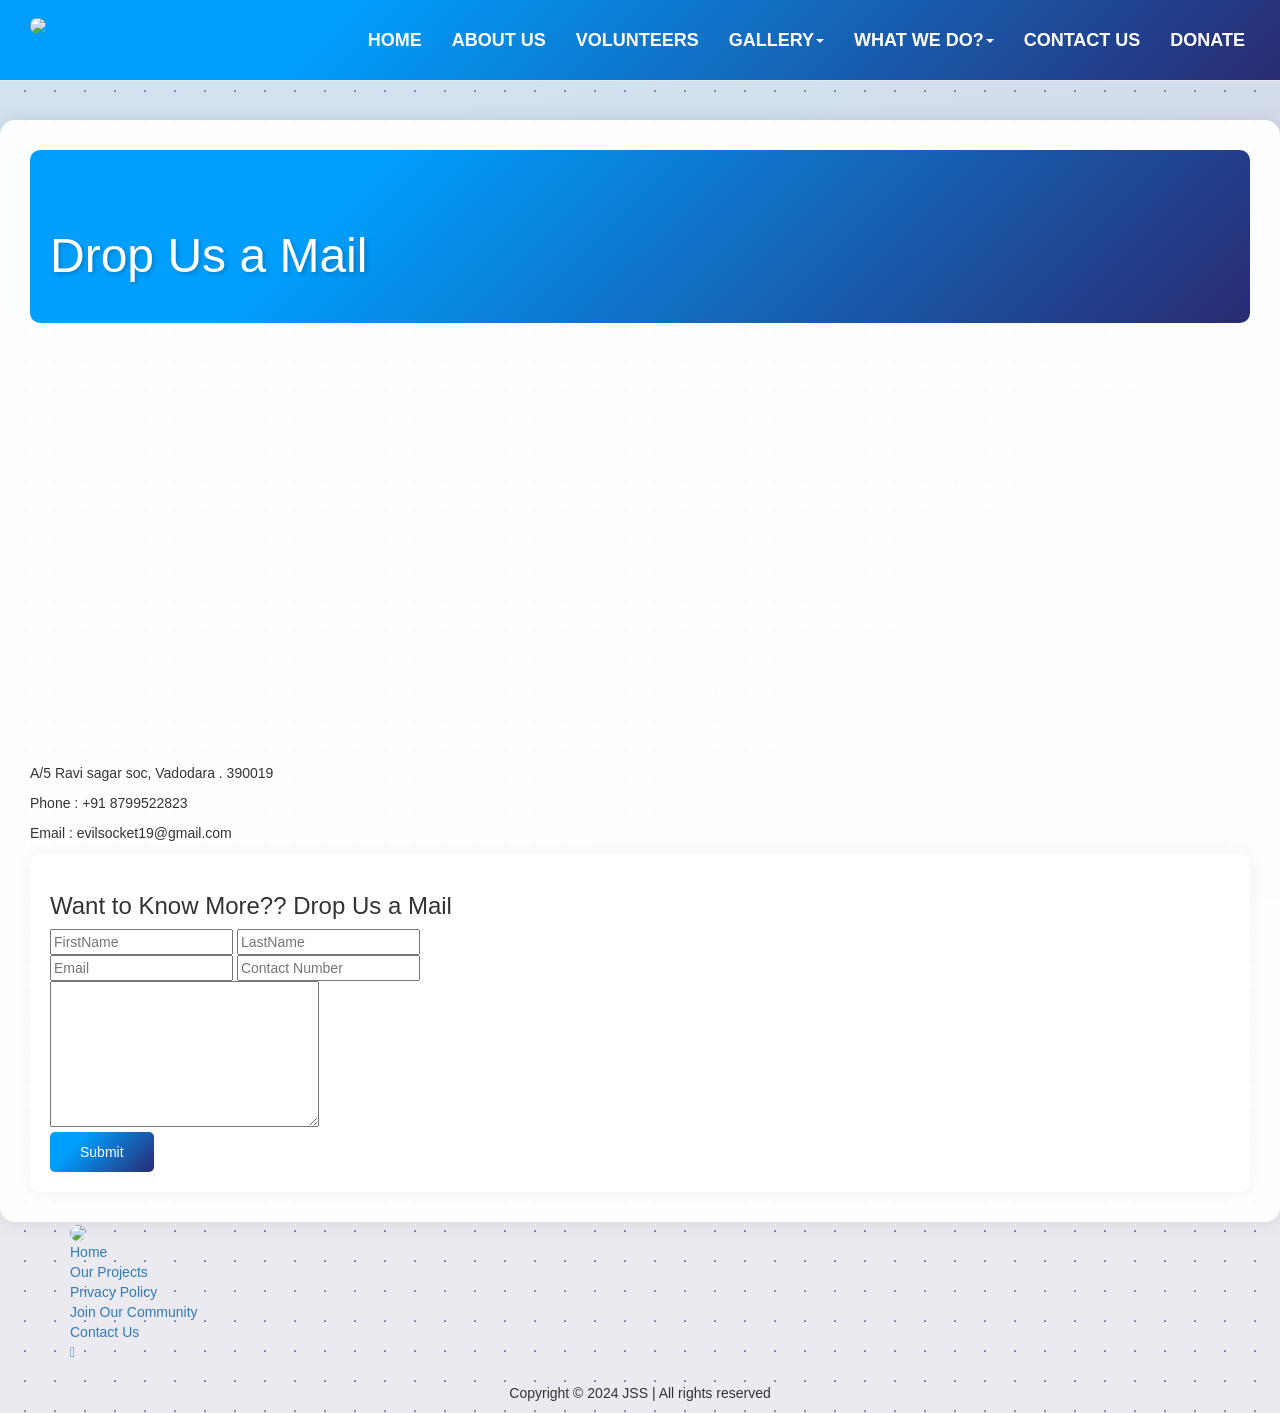
==== contactus.html @ 6b0bab63 "Wire donation and form APIs securely Co-authored-by: Copilot <223556219+Copilot@users.noreply.github" ====
<!DOCTYPE html>
<html lang="en">

<head>
  <title>CONTACT US</title>
  <meta charset="utf-8">
  <meta name="viewport" content="width=device-width, initial-scale=1, user-scalable=no">
  <link rel="icon" href="images/JSS.png">
  <link rel="stylesheet" href="https://maxcdn.bootstrapcdn.com/bootstrap/3.4.1/css/bootstrap.min.css">
  <script src="https://ajax.googleapis.com/ajax/libs/jquery/3.5.1/jquery.min.js"></script>
  <script src="https://maxcdn.bootstrapcdn.com/bootstrap/3.4.1/js/bootstrap.min.js"></script>
  <link rel="stylesheet" href="style.css">
  <link rel="stylesheet" href="style3.css">
  

  <!--PLUGIN-->
  <script src="https://ajax.googleapis.com/ajax/libs/jquery/1.11.1/jquery.min.js"></script>


  <!--FONT AWESOME-->
  <link rel="stylesheet" href="https://cdnjs.cloudflare.com/ajax/libs/font-awesome/4.7.0/css/font-awesome.min.css">
  <script src='https://kit.fontawesome.com/a076d05399.js'></script>

  <!--GOOGLE FONTS-->
  <link rel="preconnect" href="https://fonts.gstatic.com">
  <link
    href="https://fonts.googleapis.com/css2?family=Archivo+Black&family=Fredoka+One&family=Kanit:wght@300&display=swap"
    rel="stylesheet">

  <style>
    @keyframes fade {
      0% {
        opacity: 0;
      }
      100% {
        opacity: 1
      }
    }

    @-webkit-keyframes fade {
      0% {
        opacity: 0;
      }
      100% {
        opacity: 1
      }
    }

    .caption,
    .well,
    .jumbotron {
      animation: fade 5s;
      -webkit-animation: fade 5s;
    }

    /* Background styles */
    body {
      background-color: #f5f5f5;
      background-image: 
        linear-gradient(45deg, #2a2a72 1px, transparent 1px),
        linear-gradient(-45deg, #2a2a72 1px, transparent 1px);
      background-size: 30px 30px;
      background-position: center center;
      position: relative;
    }

    body::before {
      content: '';
      position: fixed;
      top: 0;
      left: 0;
      width: 100%;
      height: 100%;
      background: linear-gradient(315deg, rgba(42, 42, 114, 0.1) 0%, rgba(0, 159, 253, 0.1) 74%);
      z-index: -1;
    }

    .container1 {
      background: rgba(255, 255, 255, 0.95);
      border-radius: 15px;
      box-shadow: 0 0 20px rgba(0, 0, 0, 0.1);
      margin-top: 100px;
      padding: 30px;
    }

    .section1 {
      background: linear-gradient(315deg, #2a2a72 0%, #009ffd 74%);
      color: white;
      padding: 20px;
      border-radius: 10px;
      margin-bottom: 30px;
    }

    .section1 h1 {
      color: white !important;
      text-shadow: 2px 2px 4px rgba(0, 0, 0, 0.2);
    }

    .sec2contactform {
      background: white;
      padding: 20px;
      border-radius: 10px;
      box-shadow: 0 0 15px rgba(0, 0, 0, 0.05);
    }

    .btn-contact {
      background: linear-gradient(315deg, #2a2a72 0%, #009ffd 74%);
      color: white;
      border: none;
      padding: 10px 30px;
      border-radius: 5px;
      transition: transform 0.3s ease;
    }

    .btn-contact:hover {
      transform: translateY(-2px);
      box-shadow: 0 5px 15px rgba(0, 0, 0, 0.1);
    }

    /* Logo click effect */
    .logo-img {
      transition: transform 0.3s ease;
      cursor: pointer;
    }

    .logo-img:active {
      transform: scale(1.2);
    }

    .contact-section {
      padding: 80px 0;
      background: #f9f9f9;
    }

    .contact-container {
      max-width: 1200px;
      margin: 0 auto;
      padding: 20px;
    }

    .contact-header {
      text-align: center;
      margin-bottom: 50px;
    }

    .contact-header h1 {
      color: #2a2a72;
      font-size: 2.5em;
      margin-bottom: 20px;
    }

    .contact-header p {
      color: #666;
      font-size: 1.2em;
    }

    .contact-card {
      background: white;
      border-radius: 10px;
      box-shadow: 0 5px 15px rgba(0, 0, 0, 0.1);
      padding: 30px;
      margin-bottom: 30px;
      transition: transform 0.3s ease;
    }

    .contact-card:hover {
      transform: translateY(-5px);
    }

    .contact-info {
      display: flex;
      align-items: center;
      margin-bottom: 20px;
    }

    .contact-info i {
      font-size: 24px;
      color: #2a2a72;
      margin-right: 15px;
      width: 40px;
      height: 40px;
      background: #f0f0f0;
      border-radius: 50%;
      display: flex;
      align-items: center;
      justify-content: center;
    }

    .contact-form {
      background: white;
      border-radius: 10px;
      box-shadow: 0 5px 15px rgba(0, 0, 0, 0.1);
      padding: 30px;
    }

    .form-group {
      margin-bottom: 20px;
    }

    .form-control {
      border: 2px solid #eee;
      border-radius: 8px;
      padding: 12px;
      transition: all 0.3s ease;
    }

    .form-control:focus {
      border-color: #2a2a72;
      box-shadow: none;
    }

    .submit-btn {
      background: linear-gradient(315deg, #2a2a72 0%, #009ffd 74%);
      color: white;
      border: none;
      padding: 12px 30px;
      border-radius: 8px;
      cursor: pointer;
      transition: all 0.3s ease;
      width: 100%;
    }

    .submit-btn:hover {
      transform: translateY(-2px);
      box-shadow: 0 5px 15px rgba(0, 0, 0, 0.2);
    }

    .map-container {
      border-radius: 10px;
      overflow: hidden;
      box-shadow: 0 5px 15px rgba(0, 0, 0, 0.1);
      margin-top: 30px;
    }

    .map-container iframe {
      width: 100%;
      height: 400px;
      border: none;
    }

    .social-links {
      display: flex;
      justify-content: center;
      gap: 20px;
      margin-top: 30px;
    }

    .social-links a {
      width: 50px;
      height: 50px;
      background: #f0f0f0;
      border-radius: 50%;
      display: flex;
      align-items: center;
      justify-content: center;
      color: #2a2a72;
      font-size: 20px;
      transition: all 0.3s ease;
    }

    .social-links a:hover {
      background: #2a2a72;
      color: white;
      transform: translateY(-3px);
    }

    @media (max-width: 768px) {
      .contact-header h1 {
        font-size: 2em;
      }
      
      .contact-container {
        padding: 10px;
      }
      
      .contact-card, .contact-form {
        padding: 20px;
      }
    }
  </style>
</head>

<body style="background-color:#eaeaf0;">



  <nav class="navbar navbar-default navbar-fixed-top " style="background-color: #2a2a72;background-image: linear-gradient(315deg, #2a2a72 0%, #009ffd 74%);     padding-top:15px;padding-bottom:15px;">
    <div class="container-fluid">
      <div class="navbar-header" style="height:50px; width:auto;">
        <button type="button" class="navbar-toggle" data-toggle="collapse" data-target="#myNavbar">
          <span class="icon-bar"></span>
          <span class="icon-bar"></span>
          <span class="icon-bar"></span>     
        </button>
        <a class="navbar-brand" href="#"></a>
        <img src="images/JSS.png" height=50px width=auto style="border-radius: 50%;">
      </div>
      <div class="collapse navbar-collapse navbar-right" id="myNavbar" >
      <ul class="nav navbar-nav navbar-right ">
        <li><a href="index.html" style="color:white; font-family: 'Quicksand', sans-serif;font-size: 18px; font-weight: 250; padding: 15px 15px 15px 15px;"><b>HOME</b></a></li>
        <li><a href="aboutus.html" style="color:white; font-family: 'Quicksand', sans-serif;font-size: 18px; font-weight: 250; padding: 15px 15px 15px 15px;"><b>ABOUT US</b></a></li>
        <li><a href="volunteers.html" style="color:white; font-family: 'Quicksand', sans-serif;font-size: 18px; font-weight: 250; padding: 15px 15px 15px 15px;"><b>VOLUNTEERS</b></a></li>
  
        <li class="dropdown"><a class="dropdown-toggle" data-toggle="dropdown" href="#" style="color:white;  font-family: 'Quicksand', sans-serif;font-size: 18px;font-weight: 250; padding: 15px 15px 15px 15px;"><b>GALLERY</b><span class="caret"></span></a>
          <ul class="dropdown-menu" style="background-color: #2a2a72;background-image: linear-gradient(315deg, #2a2a72 0%, #009ffd 74%); ">
            <li><a href="photos.html" style="color:white; background-color: #2a2a72;background-image: linear-gradient(315deg, #2a2a72 0%, #009ffd 74%);  font-family: 'Quicksand', sans-serif;font-size: 18px;font-weight: 250; padding: 5px 50px 5px 50px;"><b>PHOTOS</b></a></li>
            <li><a href="videos.html" style="color:white; background-color: #2a2a72;background-image: linear-gradient(315deg, #2a2a72 0%, #009ffd 74%);  font-family: 'Quicksand', sans-serif;font-size: 18px;font-weight: 250; padding: 5px 50px 5px 50px;"><b>VIDEOS</b></a></li>
          </ul>
        </li>
        <li class="dropdown"><a class="dropdown-toggle" data-toggle="dropdown" href="#" style="color:white;  font-family: 'Quicksand', sans-serif;font-size: 18px;font-weight: 250; padding: 15px 15px 15px 15px;"><b>WHAT WE DO?</b><span class="caret"></span></a>
            <ul class="dropdown-menu" style="background-color: #2a2a72;background-image: linear-gradient(315deg, #2a2a72 0%, #009ffd 74%); ">
              <li><a href="events.html" style="color:white; background-color: #2a2a72;background-image: linear-gradient(315deg, #2a2a72 0%, #009ffd 74%);  font-family: 'Quicksand', sans-serif;font-size: 18px;font-weight: 250; padding: 5px 50px 5px 50px;"><b>EVENTS</b></a></li>
              <li><a href="projects.html" style="color:white; background-color: #2a2a72;background-image: linear-gradient(315deg, #2a2a72 0%, #009ffd 74%);  font-family: 'Quicksand', sans-serif;font-size: 18px;font-weight: 250; padding: 5px 50px 5px 50px;"><b>PROJECTS</b></a></li>
            </ul>
          </li>
        <li><a href="contactus.html" style="color:white; font-family: 'Quicksand', sans-serif;font-size: 18px;font-weight: 250; padding: 15px 15px 15px 15px;"><b>CONTACT US</b></a></li>
        <li><a href="donation.html" style="color:white; font-family: 'Quicksand', sans-serif;font-size: 18px;font-weight: 250; padding: 15px 35px 15px 15px;"><b>DONATE</b></a></li>
      </ul>
      </div>
    </div>
  </nav>


<br>
  <div class="container1">
    <div class="innerwrap">

      <section class="section1 clearfix">
        <div class="textcenter">
          <span class="shtext"></span>
          <br><br>
          <h1 style="color: #0a0aad; font-size: 48px; font-family: 'Signika', sans-serif; padding-bottom: 10px;">Drop Us
            a Mail</h1>
        </div>
      </section>

      <section class="section2 clearfix">
        <div class="col2 column1 first">
          <div class="mapouter">
            <div class="gmap_canvas">
              <iframe width="400" height="410" id="gmap_canvas"
               src="https://www.google.com/maps/embed?pb=!1m18!1m12!1m3!1d3691.7313323834214!2d73.22768937615884!3d22.288164879695323!2m3!1f0!2f0!3f0!3m2!1i1024!2i768!4f13.1!3m3!1m2!1s0x395fc5763d74f32f%3A0x56ae5fd791130375!2sRavi%20Sagar%20Society%2C%202%2C%20D%20Mart%20Rd%2C%20Waghodia%2C%20Vadodara%2C%20Gujarat%20390025!5e0!3m2!1sen!2sin!4v1745763702215!5m2!1sen!2sin" width="400" height="300" style="border:0;" allowfullscreen="" loading="lazy" referrerpolicy="no-referrer-when-downgrade"></iframe> 
              <style>
                .mapouter {
                  position: relative;
                  text-align: right;
                  height: 410px;
                  width: 100%;
                  max-width: 400px;
                }
                .gmap_canvas {
                  overflow: hidden;
                  background: none !important;
                  height: 410px;
                  width: 100%;
                }
              </style>
            </div>
          </div>
        </div>
        <div class="col2 column2 last">
          <div class="sec2innercont">
            <div class="sec2addr">
              <p>A/5 Ravi sagar soc, Vadodara . 390019</p>
              <p><span class="collig">Phone :</span> +91 8799522823</p>
              <p><span class="collig">Email :</span> evilsocket19@gmail.com</p>
            </div>
          </div>
          <div class="sec2contactform">
            <h3 class="sec2frmtitle">Want to Know More?? Drop Us a Mail</h3>
            <form id="contactForm" onsubmit="return sendmail(event)">
              <div class="clearfix">
                <input class="col2 first" id="FirstName" type="text" name="Name" placeholder="FirstName">
                <input class="col2 last" id="LastName" type="text" name="LastName" placeholder="LastName">
              </div>
              <div class="clearfix">
                <input class="col2 first" id="Sender" name="Sender" type="Email" placeholder="Email">
                <input class="col2 last" id="Number" name="Number" type="text" placeholder="Contact Number">
              </div>
              <div class="clearfix">
                <textarea id="Message" name="Message" cols="30" rows="7"></textarea>
              </div>
              <div class="clearfix"><input type="submit" class="btn btn-contact"></div>
            </form>
          </div>

        </div>
      </section>

    </div>
  </div>


    <!-- Site footer -->
    <footer class="site-footer">
      <div class="container">

          <div class="grid-container">
              <div class="grid-item">

                  <img src="images/JSS.png" class="logo-img" style="border-radius: 50%;">

              </div>

              <div class="grid-item inner-grid-container">

                <div class="grid-item"><a href="index.html">Home</a></div>
                <div class="grid-item"><a href="projects.html">Our Projects</a></div>
                <div class="grid-item"><a href="privacy.html">Privacy Policy</a></div>
                <div class="grid-item"><a href="volunteersForm.html">Join Our Community</a></div>
                <div class="grid-item"><a href="contactus.html">Contact Us</a></div>
            </div>

               <div class="grid-item">
              <div class = "social-buttons" style="float:left;">
                  <a href= "https://www.instagram.com/_assofficial/profilecard/?igsh=eWhia3lzdHN2cGNs" target="_blank"><i class="fab fa-instagram circle-icon"></i></a>
              </div>
          </div>  
          </div>
          <hr>

          <p style="text-align: center;">Copyright © 2024 JSS | All rights reserved</p>

      </div>
  </footer>

  <script
  src="https://code.jquery.com/jquery-2.2.4.min.js"
  integrity="sha256-BbhdlvQf/xTY9gja0Dq3HiwQF8LaCRTXxZKRutelT44="
  crossorigin="anonymous"></script>
<script src="api-config.js"></script>
<script>  

    async function sendmail(event) {
        event.preventDefault();
        
        const form = event.target;
        const firstName = $('#FirstName').val().trim();
        const lastName = $('#LastName').val().trim();
        const email = $('#Sender').val().trim();
        const phone = $('#Number').val().trim();
        const message = $('#Message').val().trim();

        // Validate form
        if (!firstName || !lastName || !email || !message) {
            alert('Please fill in all required fields');
            return;
        }

        // Show loading state
        const submitButton = form.querySelector('input[type="submit"]');
        const originalText = submitButton.value;
        submitButton.value = 'Sending...';
        submitButton.disabled = true;

        try {
            const response = await fetch(window.jssApiUrl('/api/contact'), {
                method: 'POST',
                headers: {
                    'Content-Type': 'application/json',
                },
                body: JSON.stringify({
                    firstName,
                    lastName,
                    email,
                    phone,
                    message
                })
            });

            const data = await response.json();
            if (!response.ok || !data.success) {
                throw new Error(data.error || `Request failed (${response.status})`);
            } else {
                alert('Your message has been sent. Thank you for contacting us.');
                // Clear form
                $('#FirstName').val('');
                $('#LastName').val('');
                $('#Sender').val('');
                $('#Number').val('');
                $('#Message').val('');
            }
        } catch (error) {
            console.error('Error:', error);
            alert('There was an error sending your message: ' + error.message);
        } finally {
            // Reset button state
            submitButton.value = originalText;
            submitButton.disabled = false;
        }
    }

    document.addEventListener('DOMContentLoaded', function() {
      const logo = document.querySelector('.logo-img');
      logo.addEventListener('click', function() {
        this.style.transform = 'scale(1.2)';
        setTimeout(() => {
          this.style.transform = 'scale(1)';
        }, 200);
      });
    });

 </script>



</body>

</html>
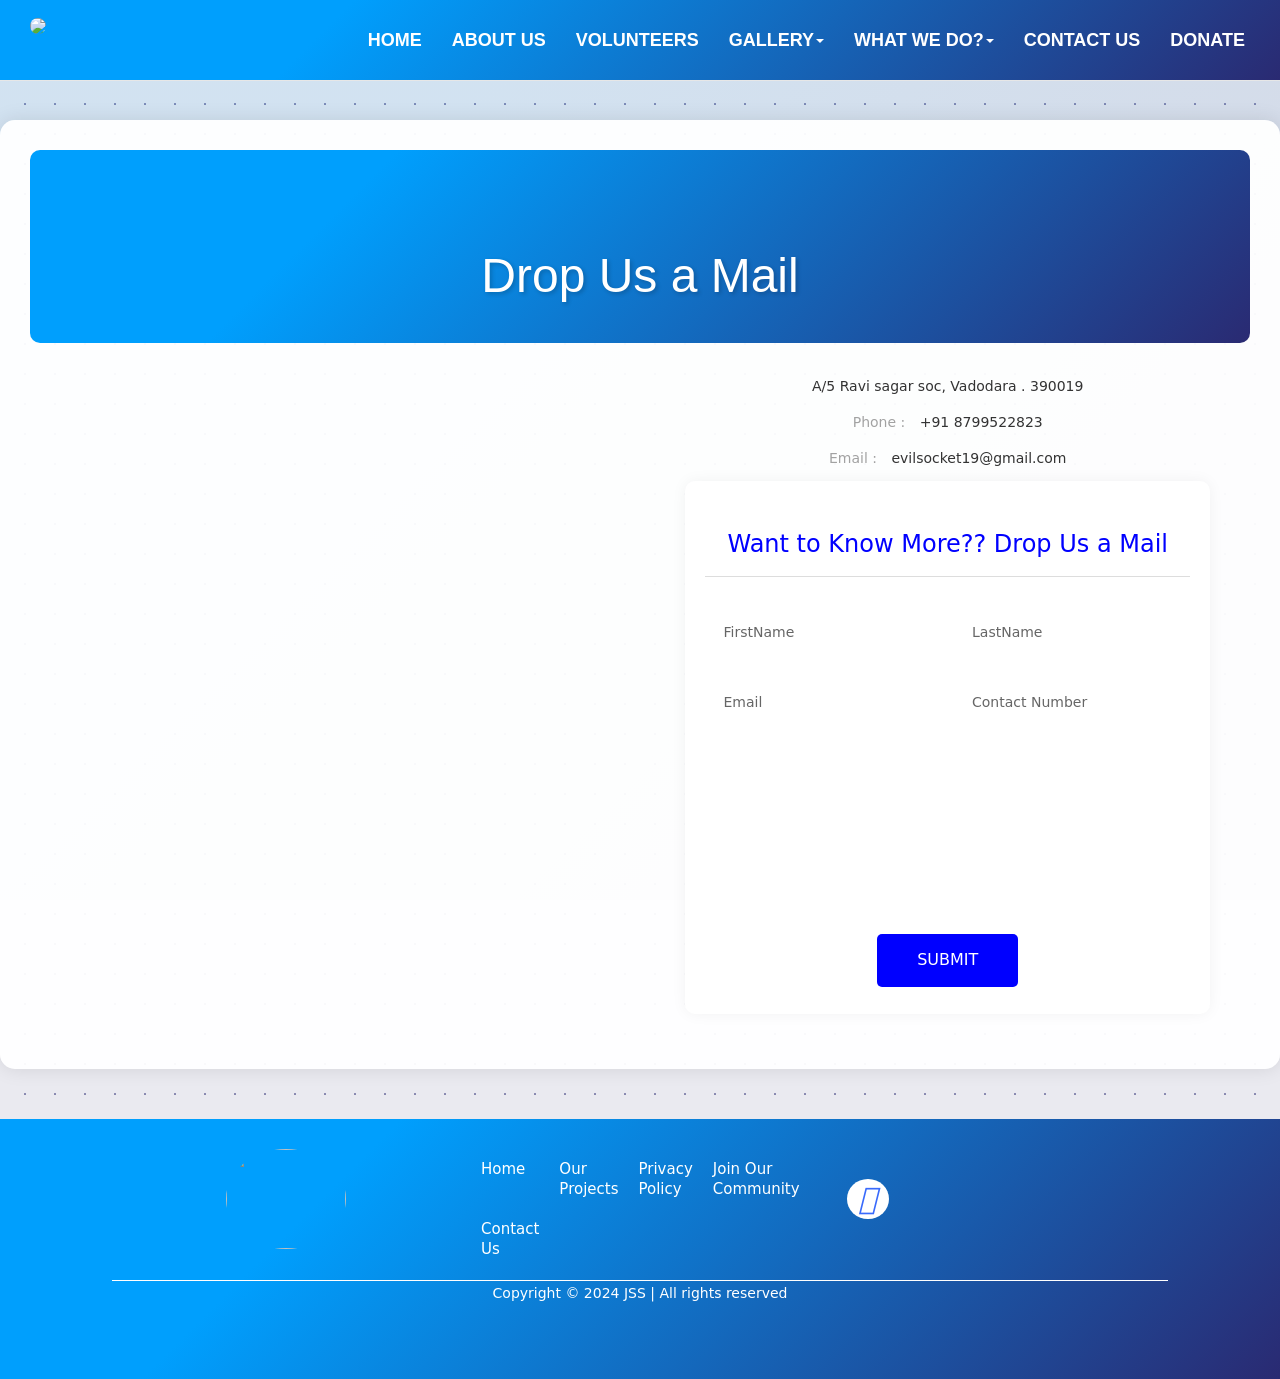
==== commit 16744934: "Organize website assets into folders Co-authored-by: Copilot <223556219+Copilot@users.noreply.github" ====
--- a/contactus.html
+++ b/contactus.html
@@ -9,8 +9,8 @@
   <link rel="stylesheet" href="https://maxcdn.bootstrapcdn.com/bootstrap/3.4.1/css/bootstrap.min.css">
   <script src="https://ajax.googleapis.com/ajax/libs/jquery/3.5.1/jquery.min.js"></script>
   <script src="https://maxcdn.bootstrapcdn.com/bootstrap/3.4.1/js/bootstrap.min.js"></script>
-  <link rel="stylesheet" href="style.css">
-  <link rel="stylesheet" href="style3.css">
+  <link rel="stylesheet" href="css/style.css">
+  <link rel="stylesheet" href="css/style3.css">
   
 
   <!--PLUGIN-->
@@ -428,7 +428,7 @@
   src="https://code.jquery.com/jquery-2.2.4.min.js"
   integrity="sha256-BbhdlvQf/xTY9gja0Dq3HiwQF8LaCRTXxZKRutelT44="
   crossorigin="anonymous"></script>
-<script src="api-config.js"></script>
+<script src="js/api-config.js"></script>
 <script>  
 
     async function sendmail(event) {
--- a/css/style.css
+++ b/css/style.css
@@ -0,0 +1,323 @@
+*{
+    margin: 0;
+    padding: 0;
+}
+
+.header{
+    height: 100%;
+    background-image: linear-gradient(rgba(0,0,0,0.6), rgba(0,0,0,0.6)),url(../images/banner.jpg);
+    background-size: cover;
+    background-position: center;
+    background-attachment: fixed;
+    padding-top: 20px;
+    text-align: center;
+    color: #fff;
+}
+.header img{
+    width: 170px;
+    float: left;
+}
+.login-btn{
+    width: 100px;
+    padding: 8px 0;
+    outline: none !important;
+    border: 2px solid #fff;
+    border-radius: 50px;
+    background: transparent;
+    color: #fff;
+    float: right;
+}
+.header h1{
+    padding-top: 260px;
+    padding-bottom: 0;
+    font-size: 55px;
+}
+.header p{
+    margin: 18px 0;
+}
+
+
+.input-group{
+    position: relative;
+    display: flex;
+    flex-wrap: wrap;
+    align-items: stretch;
+
+    width: 90% !important;
+    max-width: 500px;
+    border-radius: 30px;
+    background: #fff;
+    margin: auto;
+    padding: 2px;
+}
+
+.input-group-append {
+    margin-left: -1px;
+    display: flex;
+}
+
+
+.form-control{
+    border: 0 !important;
+    border-radius: 30px !important;
+    margin:auto;
+    box-shadow: none !important;  
+}
+
+.features{
+    padding: 10px 0;
+}
+h1{
+    text-align: center;
+    padding-bottom: 30px;
+}
+.feature-img img{
+    width: 100%;
+
+}
+.price{
+    width: 75px;
+    height: 70px;
+    background-image: linear-gradient(315deg, #2a2a72 0%, #009ffd 74%);
+    color: #fff;
+    font-weight: 600;
+    border-radius: 30%;
+    padding: 10px;
+    box-shadow: 0 0 10px 1px rgba(37,73,214,0.18);
+    left: 20px;
+    bottom: -50px;
+}
+.feature-img{
+    position: relative;
+}
+.feature-img img{
+    height: 300px;
+
+}
+
+.features .fa{
+    font-size: 15px;
+    color: blue;
+}
+.feature-details{
+    padding: 20px;
+    text-align: justify;
+}
+.feature-details h4{
+    font-weight: 600;
+    margin-top: 20px;
+}
+.feature-details .fa{
+    margin-right: 5px;
+}
+.feature-box{
+    box-shadow: 0 0 10px 1px rgba(37,73,214,0.18);
+    margin-bottom: 30px;
+}
+.gallery-box img{
+    width: 100%;
+    height: 250px;
+    border-radius: 10px;
+    cursor: pointer;
+    background-color: rgba(57, 192, 237, 0.2);
+    transition: transform 1s;
+}
+.gallery-box :hover{
+    transform: translate( -10px 10px);
+}
+
+.gallery-box{
+    position: relative;
+    margin-bottom: 30px;
+    background-color: rgba(57, 192, 237, 0.2);
+}
+
+.users-feedback{
+    padding: 100px 0;
+}
+.user-review{
+    text-align: center;
+    box-shadow: 0 0 10px 0 rgba(0, 0, 100, 0.2);
+    padding-bottom: 70px;
+}
+.user-review p{
+    padding: 50px 10px 10px 10px;
+}
+
+.users-feedback img{
+    width: 100px;
+    height: 100px;
+    border-radius: 30%;
+    position: relative;
+    margin: -50px 0 20px 35%;
+}
+.user-review p::before{
+    content: '\201d';
+    display: block;
+    position: absolute;
+    font-size: 100px;
+    color: #6495ed;
+    font-family: sans-serif;
+    left: 44%;
+    top: -20px;
+}
+
+body {
+    font-family: system-ui;
+    background: #eee;
+    text-align: center;
+  }
+  
+  
+  .site-footer {
+      margin-top: 50px; /* Remove */
+      position: relative;
+      background-color: #2a2a72;
+      background-image: linear-gradient(315deg, #2a2a72 0%, #009ffd 74%);
+      width: 100%;	
+      bottom: 0; 
+  }
+  
+  .site-footer .container {
+      max-width: 85%;
+      margin: 0 auto;
+      position: relative;
+      padding-top: 20px;
+  }
+  
+  .site-footer .container h1 {
+      font-size: 40px;
+  }
+  
+  .site-footer .container h2 {
+      font-size: 40px;
+      float: right;
+  }
+  
+  .site-footer .grid-container a {
+      color: #fff;
+      text-decoration: none;
+      font-size: 15px;
+      line-height: 16.25px;
+  }
+  
+  .site-footer .grid-item {
+      padding: 10px;
+      color:#fff;
+  }
+  
+  
+  .site-footer .grid-container .inner-grid-container {
+      display: grid;
+      grid-template-columns: auto auto auto auto;
+      text-align: left;
+  }
+  
+  .site-footer .container hr { 
+      display: block; 
+      height: 1px;
+      border: 0; border-top: 1px solid #fff;
+      margin: 1px; 
+      padding: 0; 
+  }
+  
+  .site-footer .container p {
+      font-size: 14px;
+      text-align: right;
+      color: #fff;
+      font-weight: 500;
+  }
+  
+  .site-footer .container .logo-img {
+      width: 120px;
+      height: 100px;
+      cursor: pointer;
+  }
+  
+  .site-footer .grid-container .grid-item .social-buttons {
+      padding-top: 20px;
+  }
+  
+  .site-footer .grid-container .grid-item .social-buttons a {
+      display: inline-flex;
+      text-decoration: none;
+      font-size: 30px;
+      width: 60px;
+      height: 60px;
+      color: #396afc;
+      justify-content: center;
+      align-items: center;
+      position: relative;
+      margin: 0 8px;
+  }
+  
+  
+  .site-footer .grid-container .grid-item .social-buttons a i{
+      transition: 0.3s ease-in;
+  }
+  
+  .site-footer .grid-container .grid-item .social-buttons a:hover i {
+      background: linear-gradient(45deg,#fff,#fff);
+      -webkit-background-clip: text;
+      -webkit-text-fill-color: transparent;
+      transform: scale(1.5);
+  }
+  
+  .circle-icon {
+      background: #fff;
+      padding:12px;
+      border-radius: 50%;
+  }
+  
+  
+  
+  /*------------------------------------------------------------------
+  [ Screen Sizes] */
+  
+  
+  /* Extra small devices (phones, 600px and down) */
+  @media only screen and (max-width: 600px) {
+  
+      .site-footer {
+          height: 620px;
+          bottom: 0; 
+      }
+  
+      .site-footer .grid-container {
+          display: grid;
+          grid-template-columns: 300px;
+      }
+  
+      .site-footer .grid-container .inner-grid-container {
+          display: grid;
+          grid-template-columns: auto auto ;
+          /* text-align: center;  */
+      }
+  
+  
+  }
+  
+  /*========================================================*/
+  
+  /* Large devices (laptops/desktops, 992px and up) */
+  @media only screen and (min-width: 992px) {
+  
+      .site-footer {
+          height: 260px;
+          bottom: 0;
+      }
+  
+      .site-footer .grid-container {
+          display: grid;
+          grid-template-columns: 350px auto 350px;
+      }
+  
+      .site-footer .grid-container .inner-grid-container{
+          display: grid;
+          grid-template-columns: auto auto auto auto;
+          text-align: left;
+      }
+  
+  }
+  
+  
--- a/css/style3.css
+++ b/css/style3.css
@@ -0,0 +1,161 @@
+* {
+	margin:0px;
+	padding:0px;
+}
+*, *:after, *:before { -webkit-box-sizing: border-box; -moz-box-sizing: border-box; -ms-box-sizing:border-box; -o-box-sizing:border-box; box-sizing: border-box; }
+
+.clearfix:before, .clearfix:after { display: table; content: ''; }
+.clearfix:after { clear: both; }
+
+input:focus, textarea:focus, keygen:focus, select:focus {
+	outline: none;
+}
+::-moz-placeholder {
+	color: #666;
+	font-weight: 300;
+	opacity: 1;
+}
+
+::-webkit-input-placeholder {
+	color: #666;
+	font-weight: 300;
+}
+
+
+/* Contact Form Styling */
+.container1 {
+	padding: 0 50px 70px;
+}
+.textcenter {
+	text-align: center;
+}
+.section1 {
+	text-align: center;
+	display: table;
+	width: 100%;
+}
+.section1 .shtext {
+	display: block;
+	margin-top: 20px;
+}
+.section1 .seperator {
+	border-bottom:1px solid #a2a2a2;
+	width: 35px;
+	display: inline-block;
+	margin: 20px;
+}
+
+.section1 h1 {
+	font-size: 40px;
+	color: blue;
+	font-weight: normal;
+}
+
+.section2 {
+    width: 1200px;
+    margin: 25px auto;
+}
+.section2 .col2 {
+	width: 48.71%;
+}
+.section2 .col2.first {
+	float: left;
+}
+.section2 .col2.last {
+	float: right;
+}
+.section2 .col2.column2 {
+	padding: 0 30px;
+}
+.section2 span.collig {
+	color: #a2a2a2;
+	margin-right: 10px;
+	display: inline-block;
+}
+.section2 .sec2addr {
+	display: block;
+	line-height: 26px;
+}
+.section2 .sec2addr p:first-child {
+	margin-bottom: 10px;
+}
+.section2 .sec2contactform input[type="text"], 
+.section2 .sec2contactform input[type="email"],
+.section2 .sec2contactform textarea {
+    padding: 18px;
+    border: 0;
+    background: white;
+    margin: 7px 0;
+}
+.section2 .sec2contactform textarea {
+	width: 100%;
+	display: block;
+	color: #666;
+  resize:none;
+}
+.section2 .sec2contactform input[type="submit"] {
+	padding: 15px 40px;
+    color: #fff;
+    border: 0;
+    background: blue;
+    font-size: 16px;
+    text-transform: uppercase;
+    margin: 7px 0;
+    cursor: pointer;
+}
+.section2 .sec2contactform h3 {
+	font-weight: normal;
+    margin: 20px 0;
+    margin-top: 30px;
+    border-bottom: 1px solid #ddd;
+    padding-bottom: 19px;
+    color: blue;
+}
+
+/* @media querries */
+
+@media only screen and (max-width: 1266px) {
+	.section2 {
+		width: 100%;
+	}
+}
+@media only screen and (max-width: 960px) {
+	.container {
+		padding: 0 30px 70px;
+	}
+	.section2 .col2 {
+		width: 100%;
+		display: block;
+	}
+	.section2 .col2.first {
+		margin-bottom: 10px;
+	}
+	.section2 .col2.column2 {
+		padding: 0;
+	}
+	body .sec2map {
+		height: 250px !important;
+	}
+}
+@media only screen and (max-width: 768px) {
+	.section2 .sec2addr {
+		font-size: 14px;
+	}
+	.section2 .sec2contactform h3 {
+		font-size: 16px;
+	}
+	.section2 .sec2contactform input[type="text"], .section2 .sec2contactform input[type="email"], .section2 .sec2contactform textarea {
+		padding: 10px;
+		margin:3px 0;
+	}
+	.section2 .sec2contactform input[type="submit"] {
+		padding: 10px 30px;
+		font-size: 14px;
+	}
+}
+@media only screen and (max-width: 420px) {
+	.section1 h1 {
+		font-size: 28px;
+	}	
+}
+
